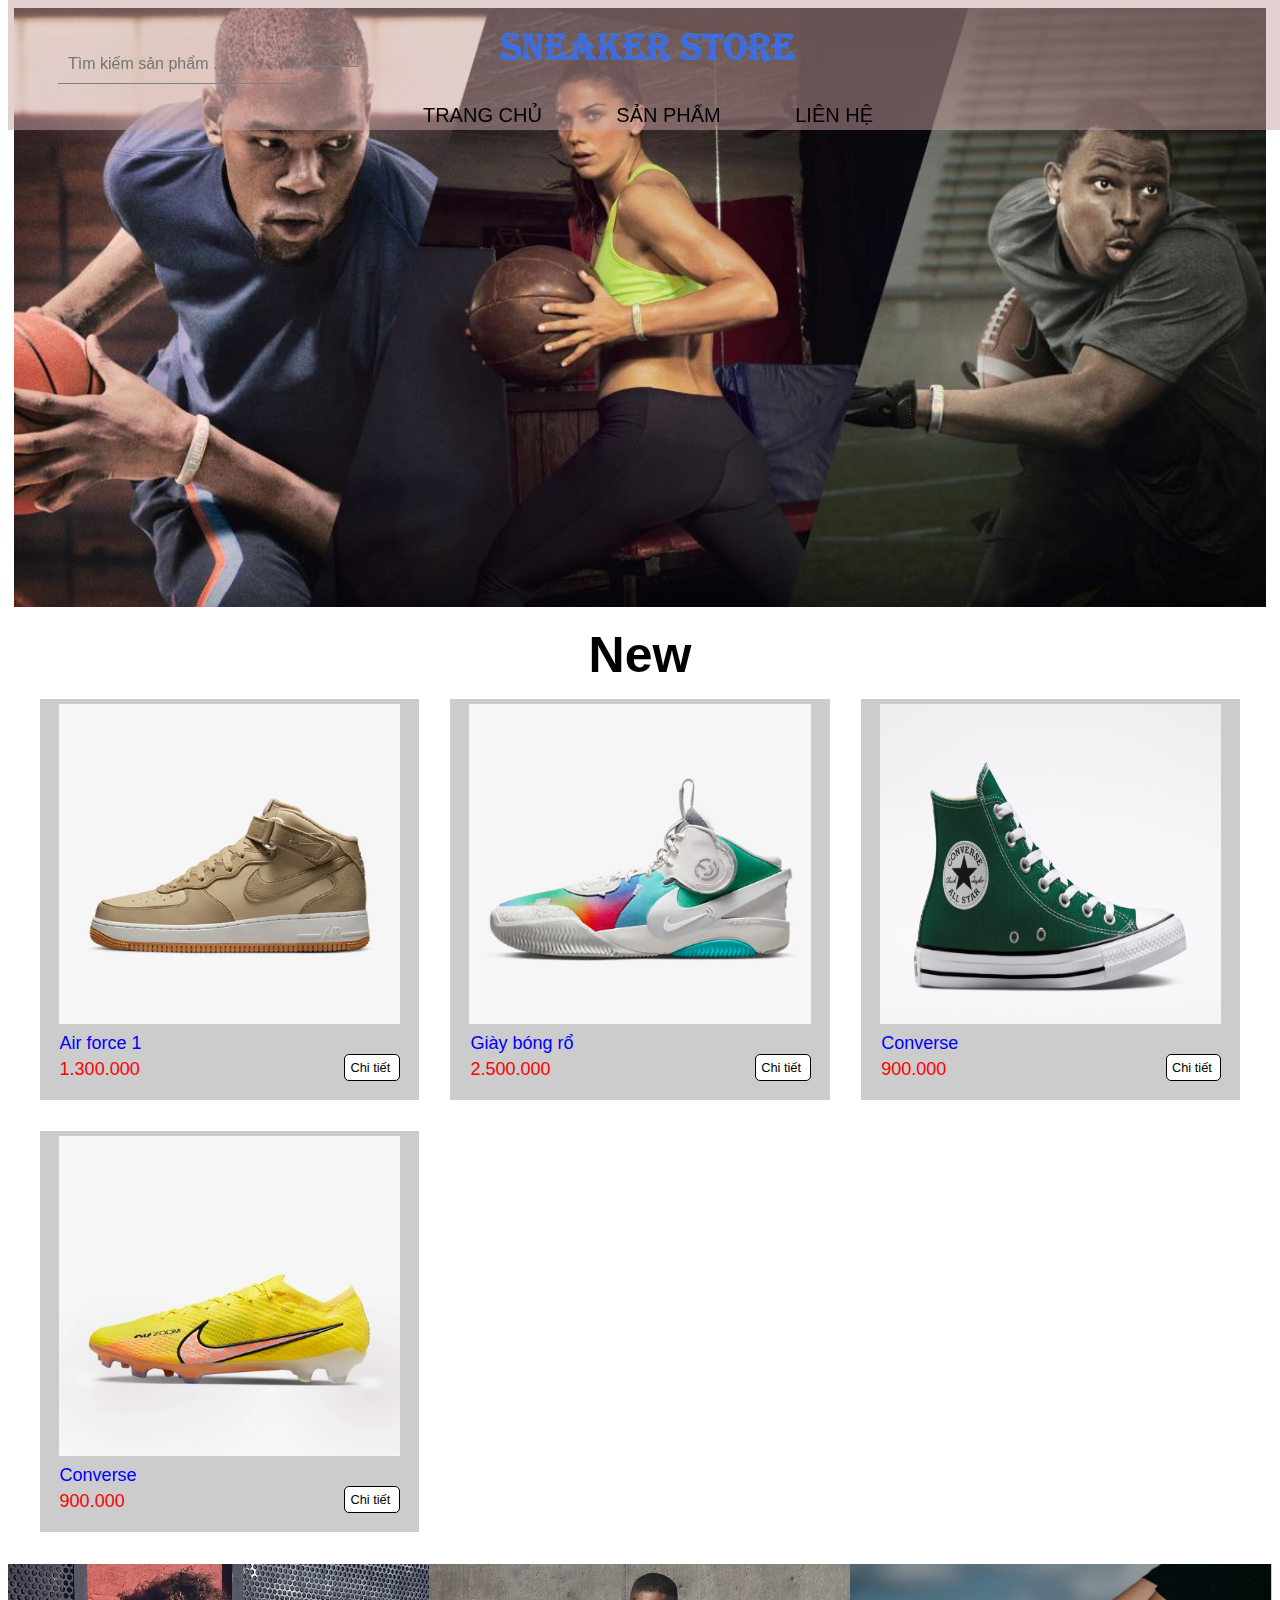
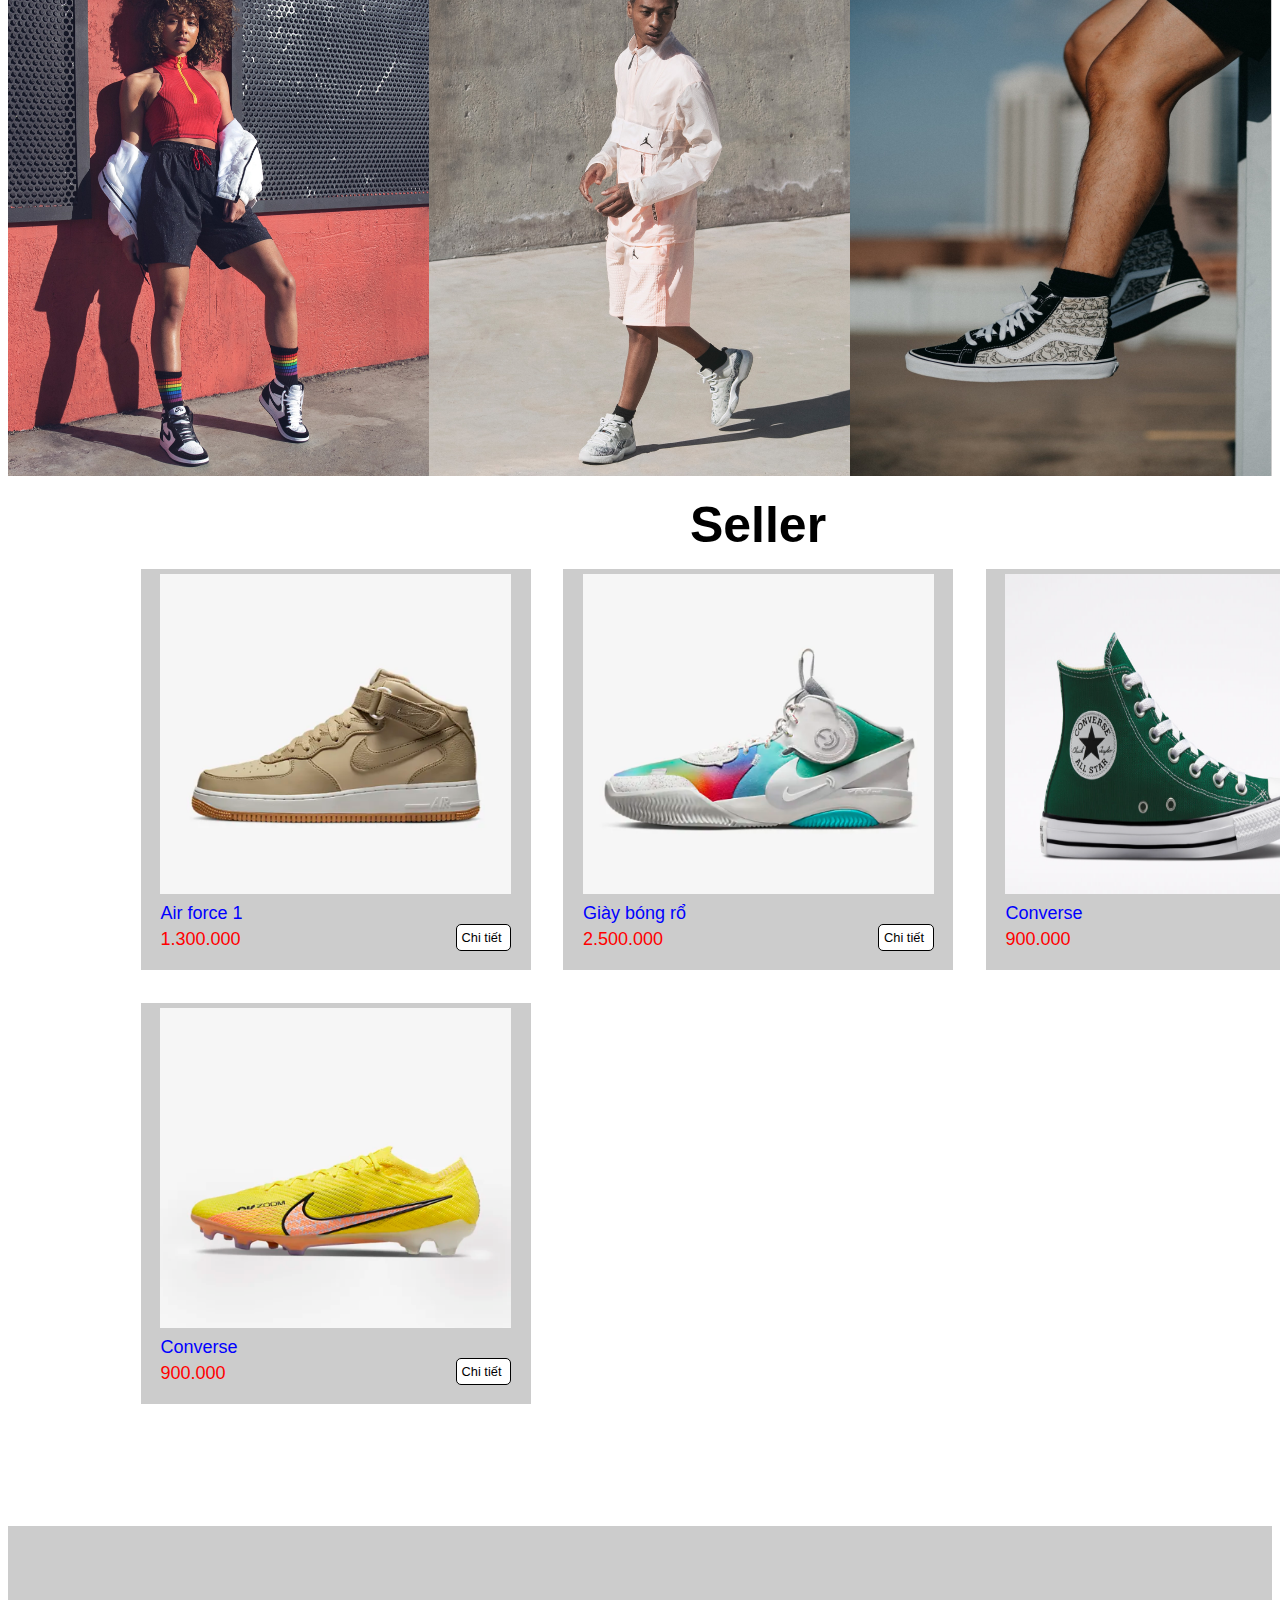
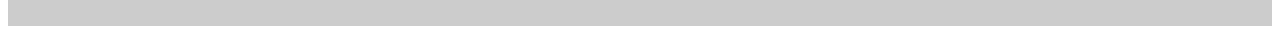
==== public/index.html @ 12d20c88 "[frontend] upload website" ====
<!DOCTYPE html>
<html lang="en">
<head>
    <meta charset="UTF-8">
    <meta http-equiv="X-UA-Compatible" content="IE=edge">
    <meta name="viewport" content="width=device-width, initial-scale=1.0">
    <title>Sneaker Store - Trang chủ</title>
    <link rel="stylesheet" href="https://cdnjs.cloudflare.com/ajax/libs/font-awesome/6.1.1/css/all.min.css" 
    integrity="sha512-KfkfwYDsLkIlwQp6LFnl8zNdLGxu9YAA1QvwINks4PhcElQSvqcyVLLD9aMhXd13uQjoXtEKNosOWaZqXgel0g=="
    crossorigin="anonymous" referrerpolicy="no-referrer" />

<link rel="stylesheet" href="./css/style.css">
</head>
<body>
    <div class="container ">
        
        <div class="banner1">
            <img src="./image/banner.jpg" alt="">
        </div>

    <!-- menu -->
        <div class="menu ">
            <div class="logo">
                <img src="./image/logo.png" alt="">
            </div>
            <div class="menu1">
                <ul>
                    <li><a href="#">Trang chủ</a></li>
                    <li><a href="#">Sản phẩm</a>
                        <ul>
                            <li><a href="">Air Force 1</a></li>
                            <li><a href="">Bóng rổ</a></li>
                            <li><a href="">Bóng đá</a></li>
                            <li><a href="">Jordan</a></li>
                            <li><a href="">Khác</a></li>
                        </ul>
                    </li>
                    <li><a href="#">Liên hệ</a></li>
                </ul>
            </div>
            <div class="menu2">
                <i class="fa-solid fa-cart-shopping"></i>
                &nbsp;
                <i class="fa-solid fa-user"></i>
            </div>
            <form class="tkiem">
                <input type="text" placeholder="Tìm kiếm sản phẩm ..." name="search" >
                <button type="submit"><i class="fa fa-search"></i></button>
            </form>
        </div>
    
    <!-- sản phẩm mới -->
        <div class="row">
            <div class="new">
                <h2>New</h2>
                <div class="col-25 ">
                    <div class="prod">
                        <img class="image" src="./image/af3.png" alt="IMG">
                        <div class="name">Air force 1</div>
                       
                        <div class="price">1.300.000</div>
                        <input type="submit" value="Chi tiết ">
                    </div>
                </div>
                <div class="col-25 ">
                    <div class="prod">
                        <img class="image" src="./image/br1.png" alt="IMG">
                        <div class="name">Giày bóng rổ</div>
                        <input type="submit" value="Chi tiết ">
                        <div class="price">2.500.000</div>
                    </div>
                </div>
                <div class="col-25 ">
                    <div class="prod">
                        <img class="image" src="./image/cv1.png" alt="IMG">
                        <div class="name">Converse</div>
                        <input type="submit" value="Chi tiết ">
                        <div class="price">900.000</div>
                    </div>
                </div>
                <div class="col-25 ">
                    <div class="prod">
                        <img class="image" src="./image/fb1.png" alt="IMG">
                        <div class="name">Converse</div>
                        <input type="submit" value="Chi tiết ">
                        <div class="price">900.000</div>
                    </div>
                </div>
            </div>
        </div>

    <!-- banner 2 -->
    
        <div class="banner2 mb20">
            <div class="baner">
                <img  src="./image/banner1.jpg" alt="">
            </div>
            <div class="baner">
                <img  src="./image/banner2.jpg" alt="">
            </div>
            <div class="baner">
                <img  src="./image/banner3.jpg" alt="">
            </div>
            
        
    </div>
           
        
    <!-- sản phẩm best seller -->
    <div class="row">
        <div class="best">
            <h2>Best Seller</h2>
            <div class="col-25 ">
                <div class="prod">
                    <img class="image" src="./image/af3.png" alt="IMG">
                    <div class="name">Air force 1</div>
                    <input type="submit" value="Chi tiết ">
                    <div class="price">1.300.000</div>
                </div>
            </div>
            <div class="col-25 ">
                <div class="prod">
                    <img class="image" src="./image/br1.png" alt="IMG">
                    <div class="name">Giày bóng rổ</div>
                    <input type="submit" value="Chi tiết ">
                    <div class="price">2.500.000</div>
                </div>
            </div>
            <div class="col-25 ">
                <div class="prod">
                    <img class="image" src="./image/cv1.png" alt="IMG">
                    <div class="name">Converse</div>
                    <input type="submit" value="Chi tiết ">
                    <div class="price">900.000</div>
                </div>
            </div>
            <div class="col-25 ">
                <div class="prod">
                    <img class="image" src="./image/fb1.png" alt="IMG">
                    <div class="name">Converse</div>
                    <input type="submit" value="Chi tiết ">
                    <div class="price">900.000</div>
                </div>
            </div>
        </div>
    </div>


    <div class="footer">
        
    </div>


     </div><!--container -->
</body>
</html>
---- public/css/style.css ----
*{
    box-sizing: border-box;
    font-family: sans-serif;
}
.container{
    width: 100%;
    margin: 0 auto;
}
.row{
    
    width: 100%;
    min-height: 200px;
}
.mb20{
    margin-bottom: 20px;
}

.banner1>img{
    width: 99%;
    position: static;
    margin-left: 0.5%;
}

.logo{
    text-align: center;
}
.logo img{
    width: 300px;
    height: 100px;
}
.menu{
    position: fixed;
    top: 0;
    width: 100%;
    z-index: 2;
    background-color: rgba(199, 161, 161, 0.5);
    /* background-color: rgba(254, 251, 251, 0.5); */
    height: 130px;
    margin: 0;
}

.menu1>ul{
    padding: 0px;
    margin: 0px;
    text-align: center;
    
}
.menu1>ul>li{
    display: inline-block; /**/
    position: relative;
}
.menu1 >ul >li>a{
    padding: 0px 10px 5px 10px;
    margin: 0px 25px;
    color: black;
    font-size: 20px;
    text-transform: uppercase;
    text-decoration: none;
    font-family: sans-serif;
    display: block;
    
}
.menu1 >ul >li>a:hover{
    color: red;
}
 .menu1> ul ul{
    padding: 0px;
    margin: 0px;
    width: 150px;
    box-shadow: 0 0 3px dodgerblue;
    list-style: none;
    display: none;
    position:absolute;
    
} 
.menu1 ul ul a{
    text-align: left;
    padding-left: 16px;
    color: black;
    border-bottom: 1px dotted dodgerblue;    
    text-decoration: none;
    font-family: sans-serif;
    display: block;
    background-color: white;
    line-height: 40px;
}
.menu1 ul ul a:hover{
    color: red;
   
}
.menu1>ul>li:hover>ul{
    display: block;
}

.menu2{
    font-size: 30px;
    color: black;
    position: absolute;
    top: 45px;
    right: 100px;
}


.tkiem{
    width: 300px;
    position: absolute;
    top: 45px;
    left:50px;
}
.tkiem input{
    
    padding: 10px;
    font-size: 16px;
    background-color: rgba(255, 0, 0, 0);
    float: left;
    width: 80%;
    border-top: none;
    border-left:none ;
    border-right:none ;
    border-bottom: 1px solid grey;
}
.tkiem button{
   float: left;
   width: 20%;
   padding: 10px;
   font-size: 16px;
    
   
   background-color:rgba(255, 0, 0, 0) ; 
    color: black;
    border: 1px solid grey;
}
.tkiem button:hover{
    background-color:dodgerblue ;
    color: white;
    
}


.new{
    width: 100%;
    min-height: 500px;
}
.new h2{
    font-family: sans-serif;
    font-size: 50px;
    text-align: center;
    margin: 15px 5px;
}
.col-25{
    width: 30%;
    float: left;
    margin-left: 2.5%;
    background-color: #ccc;
    margin-bottom: 2.5%;
}

.prod{  
    /* box-shadow: 0 0 5px grey;  */
    /* margin-bottom: 20px;  */
   
}
.prod .image{
   width: 90%;
   height: 25vw;
    margin-top: 5px;
    margin-left: 5%;
    text-align: center;
}

.prod .name{
    color: blue; 
    font-size: large;
    font-family: sans-serif;
    margin-left: 20px;
    margin-top: 5px;
    width: 90%;
    
}
.prod .price{
    color: red;
    font-size: large;
    font-family: sans-serif;
    margin-left: 20px;
    padding-top: 5px;
    width: 40%;
    float: left;
}
.prod input{
    padding: 5px;
    background-color: #fff;
    color: black;
    border: 1px black solid;
    border-radius: 5px;
   float: right;
   margin-right: 5%;
   font-size: 1vw;
   margin-bottom: 5%;
}
.prod input:hover{
    background-color: dodgerblue;
    color: white;
}






.banner2{
    width: 100%;
    float: left;
  background-color: #ccc;
}
.baner img{
    width: 33.3%;
    height: 40vw;
    float: left;

}
.best{
    width: 1300px;
    height: 1200px;
    /* box-shadow: 0 0 5px red; */
    margin: 700px 100px 100px 100px;
}
.best h2{
    font-family: sans-serif;
    font-size: 50px;
    text-align: center;
    margin: 15px 5px;
}


.footer{
    background-color: #ccc;
    width: 100%;
    height: 100px;
    clear: both;

}

/*  */
/*  */
/* Sản phẩm */
.article{
    width: 85%;
    float: left;
    /* background-color: salmon; */
    min-height: 200px;
    /* margin-right: 30px; */
    margin-top: 130px;
}





.aside{
    width: 15%;
    float: left;
    box-shadow: 0 0 5px dodgerblue;
    margin-top: 130px;
}
.aside h2{
    text-align: center;
}
.vmenu{
    list-style: none;
    margin: 0 15px 0 0 ;
}
.vmenu a{
    text-decoration: none;
    text-align: left;
    font-size: 1.8vw;
    line-height: 50px;
    color: black;
    display: block;
    padding: 5px 0;
    border-bottom: 2px solid dodgerblue;
}
.vmenu a:hover{
    
    color: red;
    border-bottom: 2px solid red;
}
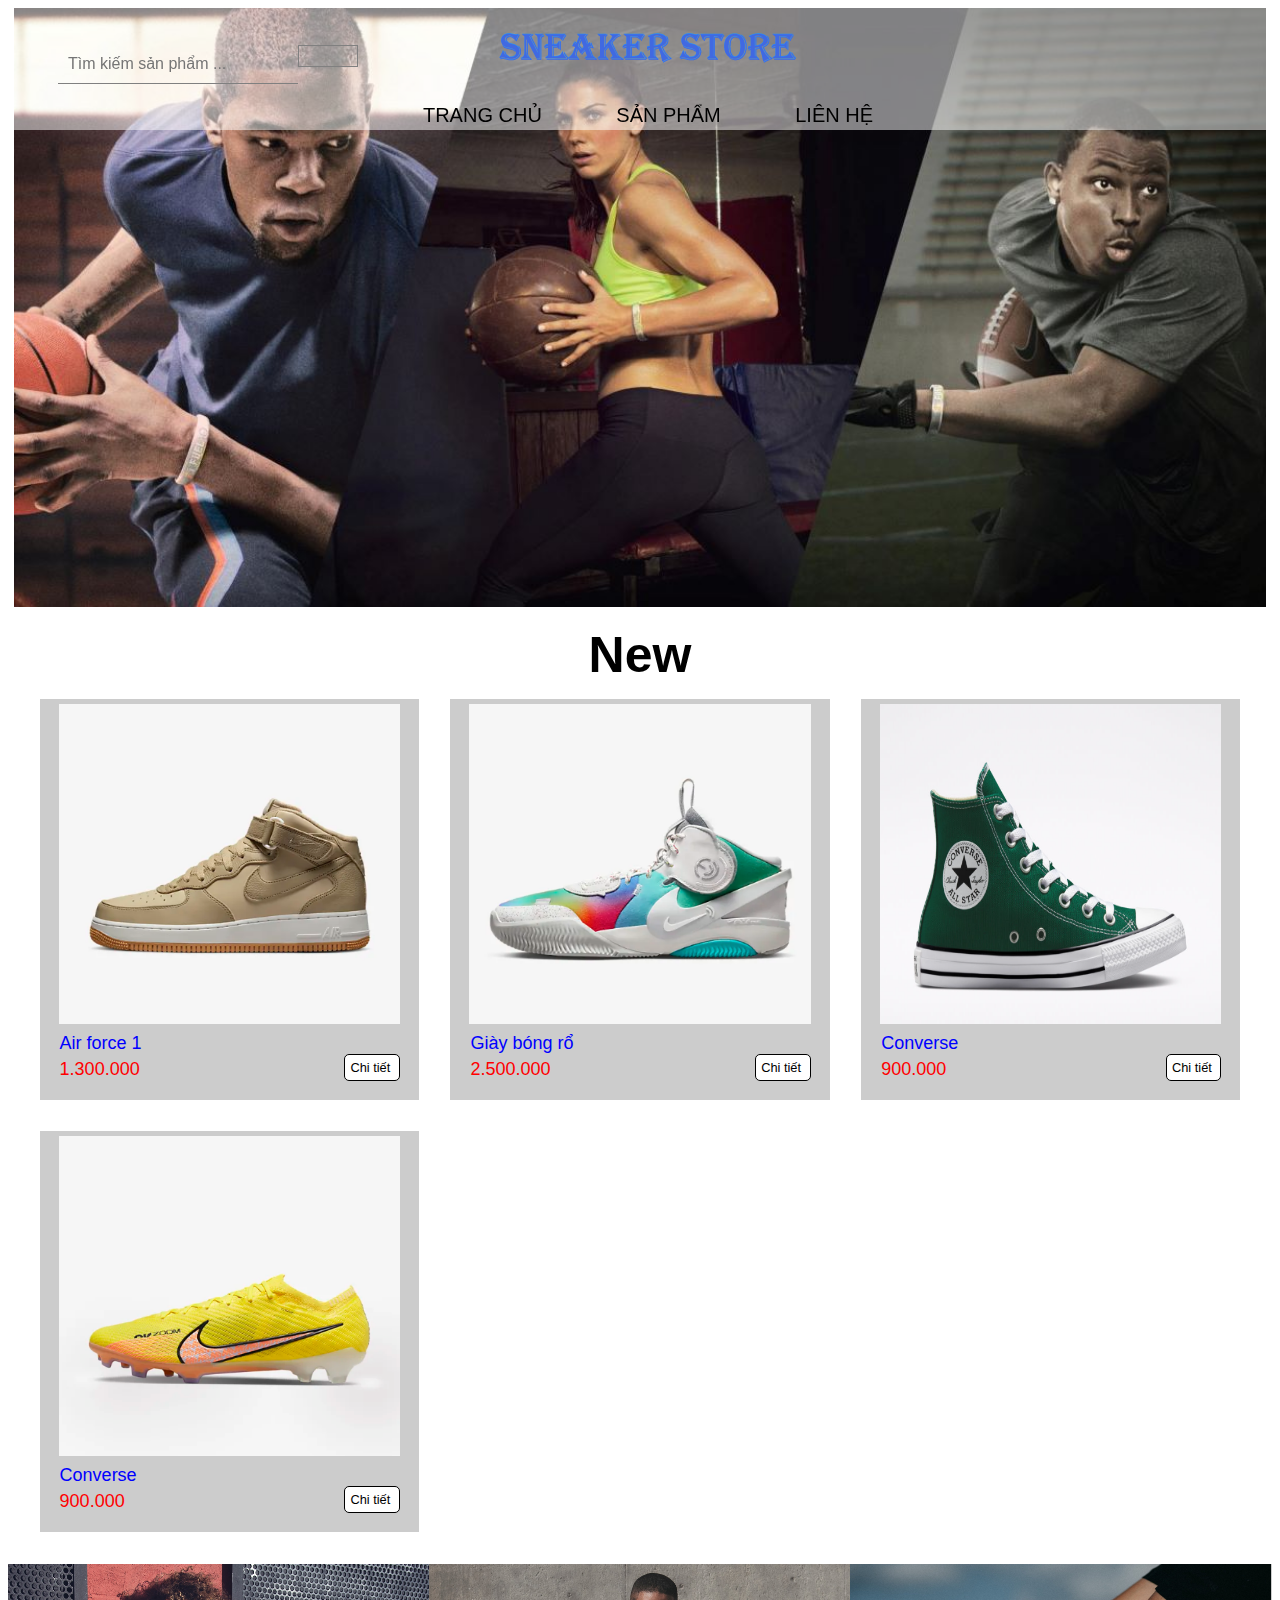
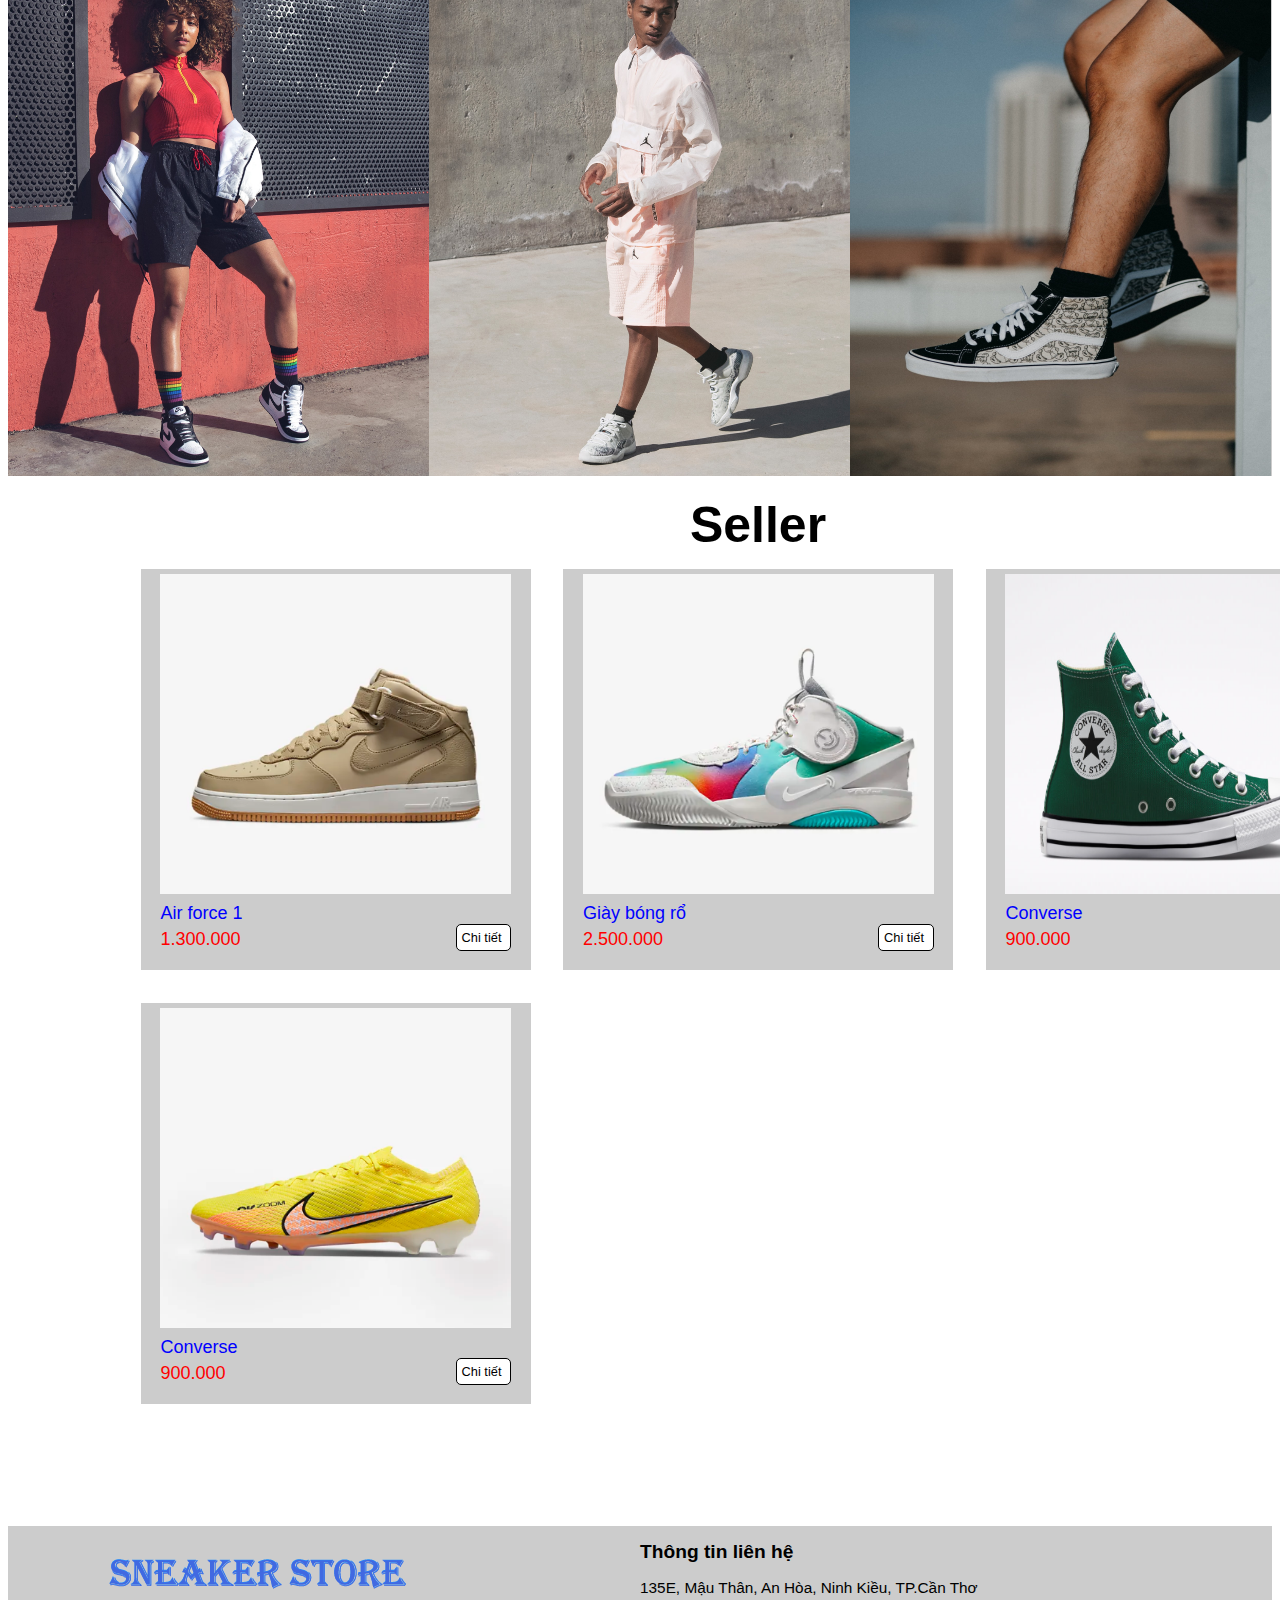
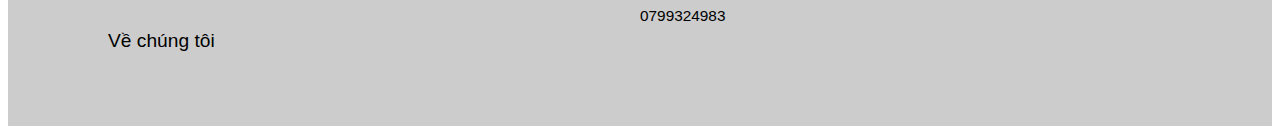
==== commit d2b0d0ec: "[update]" ====
--- a/public/index.html
+++ b/public/index.html
@@ -147,6 +147,21 @@
 
 
     <div class="footer">
+        <div class="footerlelt">
+            <img src="./image/logo.png" alt=""> <br>
+            <a href="#">Về chúng tôi</a>
+        </div>
+        <div class="footerright">
+            <h2>Thông tin liên hệ</h2>
+            <div class="location">
+                <i class="fa-solid fa-location-dot"></i>
+                135E, Mậu Thân, An Hòa, Ninh Kiều, TP.Cần Thơ
+            </div>
+            <div class="phone">
+                <i class="fa-solid fa-phone"></i>
+                0799324983
+            </div>
+        </div>
         
     </div>
 
--- a/public/css/style.css
+++ b/public/css/style.css
@@ -33,7 +33,7 @@
     top: 0;
     width: 100%;
     z-index: 2;
-    background-color: rgba(199, 161, 161, 0.5);
+    background-color: rgba(255, 255, 255, 0.5);
     /* background-color: rgba(254, 251, 251, 0.5); */
     height: 130px;
     margin: 0;
@@ -235,10 +235,44 @@
 .footer{
     background-color: #ccc;
     width: 100%;
-    height: 100px;
+    min-height: 200px;
     clear: both;
 
 }
+.footer .footerlelt{
+    width: 50%;
+    
+    float: left;
+}
+.footerlelt img{
+    width: 300px;
+    margin-left: 100px;
+    margin-bottom: 0px;
+}
+.footerlelt a{
+    color: black;
+    font-size: 1.5vw;
+    text-decoration: none;
+    margin-left: 100px;
+}
+
+
+.footer .footerright{
+    width: 50%;
+    
+    float: right;
+}
+.footerright h2{
+    font-size: 1.5vw;
+}
+.footerright .location,
+.footerright .phone{
+    
+    font-size: 1.2vw;
+    margin-bottom: 10px;
+}
+
+
 
 /*  */
 /*  */
